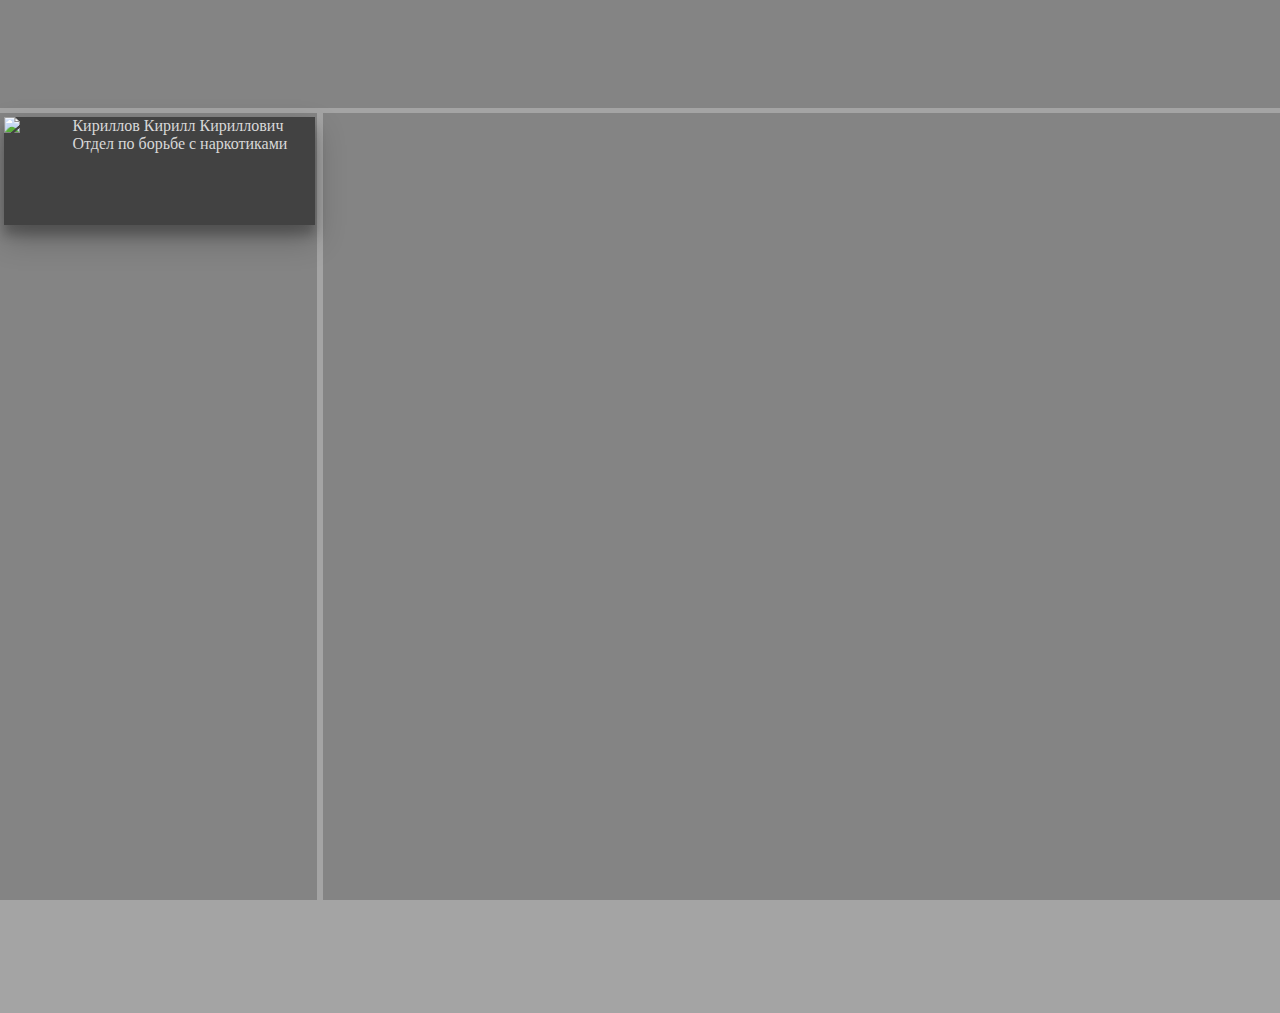
==== src/main/resources/templates/contacts.html @ 77a648c7 "just started" ====
<!DOCTYPE html>
<html lang="ru">
<head>
    <meta charset="UTF-8">
    <title>Контакты</title>
    <link rel="shortcut icon" type="image/ico" href="../static/favicon.ico"/>
    <link rel="stylesheet" href="../css/contacts.css">
</head>
<body>
<header>
    <div class="options">

    </div>
</header>
<div class="contacts">
    <div class="contact">
        <div class="photo">
            <img src="../static/photo_male.jpg">
        </div>
        <div class="fio">
            <div>Кириллов Кирилл Кириллович</div>
            <div>Отдел по борьбе с наркотиками</div>
        </div>
    </div>
</div>
<div class="info">

</div>
</body>
</html>
---- src/main/resources/css/contacts.css ----
html, body {
    height: 100%;
    margin: 0;
    padding: 0;
    overflow: hidden;
}

body {
    background-color: #A4A4A4;
    color: #D8D8D8;
}

header, .options {
    width: 100%;
    height: 12%;
    background-color: #848484;
    margin-bottom: 0.4%;
}

.contacts {
    width: 24.8%;
    height: 100%;
    display: inline-block;
    background-color: #848484;

}

.info {
    float: right;
    width: 74.8%;
    height: 100%;
    display: inline-block;
    background-color: #848484;

}

.contact {
    width: 98%;
    height: 12%;
    display: -webkit-flex;
    display: flex;
    -webkit-justify-content: flex-start;
    background-color: #424242;
    box-shadow: 0 14px 28px rgba(0,0,0,0.25), 0 10px 10px rgba(0,0,0,0.22);
    justify-content: space-around;
    margin: 4px;
}

.contact > .photo {
    width: 22%;
    height: 99%;
    display: inline-block;
}

.contact > .fio {
    width: 78%;
    float: top;
    display: inline-block;

}

.photo > img {
    max-height: 100%;
}

.contact > * {
    margin: 0;
    padding: 0;
}
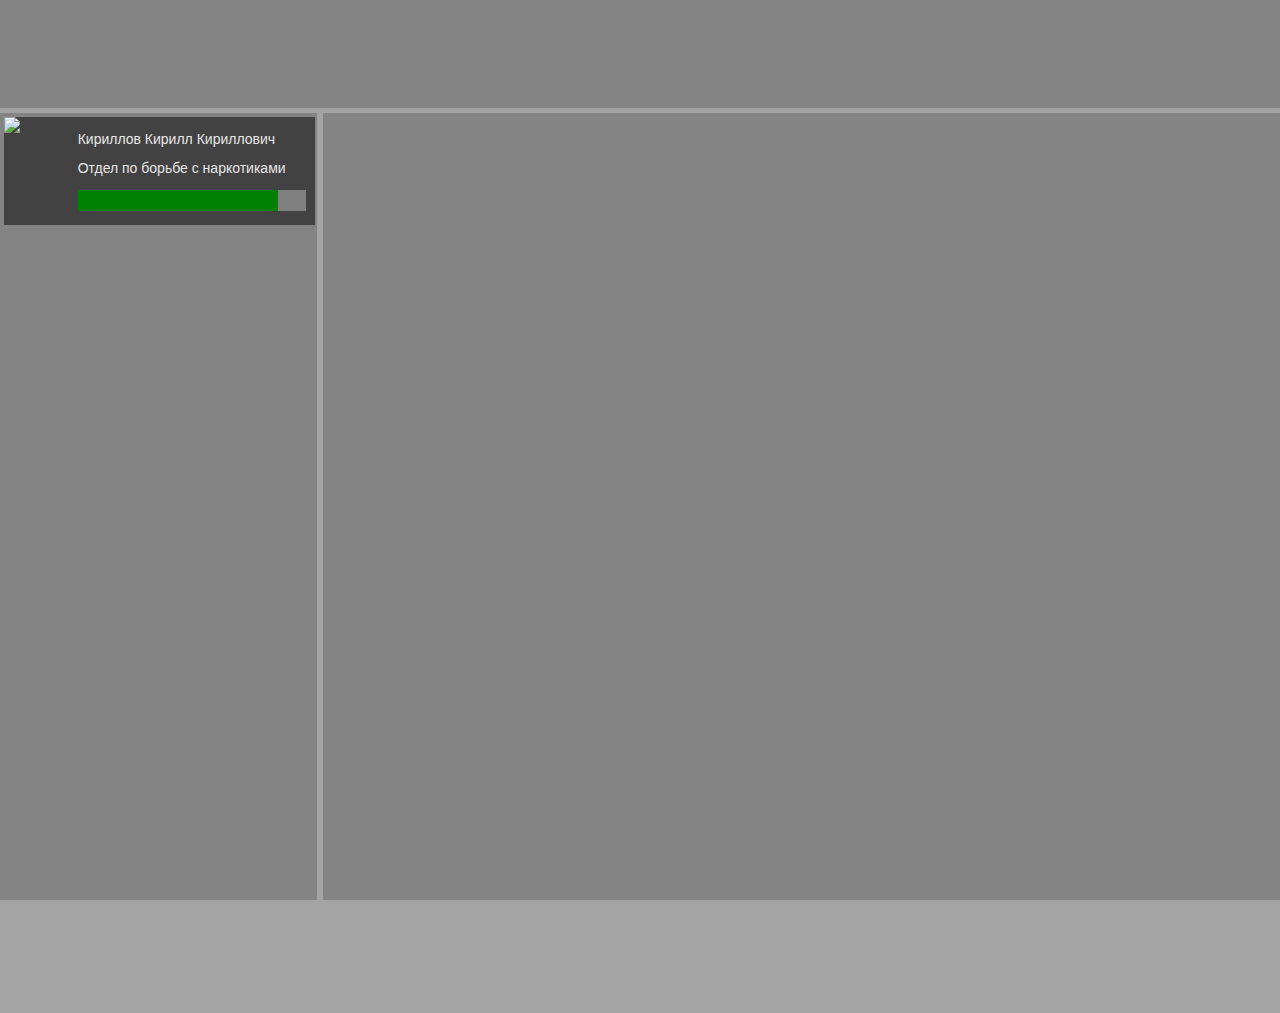
==== commit 924fa06c: "just started" ====
--- a/src/main/resources/templates/contacts.html
+++ b/src/main/resources/templates/contacts.html
@@ -17,10 +17,11 @@
         <div class="photo">
             <img src="../static/photo_male.jpg">
         </div>
-        <div class="fio">
-            <div>Кириллов Кирилл Кириллович</div>
-            <div>Отдел по борьбе с наркотиками</div>
-        </div>
+        <div class="description">
+            <div class="name">Кириллов Кирилл Кириллович</div>
+            <div class="org">Отдел по борьбе с наркотиками</div>
+            <progress max="100" value="88"></progress>
+            </div>
     </div>
 </div>
 <div class="info">
--- a/src/main/resources/css/contacts.css
+++ b/src/main/resources/css/contacts.css
@@ -7,7 +7,9 @@
 
 body {
     background-color: #A4A4A4;
-    color: #D8D8D8;
+    font-family: "Trebuchet MS", sans-serif;
+    font-size: 14px;
+    color: #E6E6E6;
 }
 
 header, .options {
@@ -41,7 +43,6 @@
     display: flex;
     -webkit-justify-content: flex-start;
     background-color: #424242;
-    box-shadow: 0 14px 28px rgba(0,0,0,0.25), 0 10px 10px rgba(0,0,0,0.22);
     justify-content: space-around;
     margin: 4px;
 }
@@ -49,21 +50,25 @@
 .contact > .photo {
     width: 22%;
     height: 99%;
-    display: inline-block;
 }
 
-.contact > .fio {
+.contact > .description {
     width: 78%;
-    float: top;
-    display: inline-block;
-
+    height: 100%;
+    display: -webkit-flex;
+    -webkit-justify-content: flex-start;
+    flex-direction: column;
+    justify-content: space-evenly;
+    padding-left: 3%;
+    padding-right: 3%;
 }
 
 .photo > img {
     max-height: 100%;
 }
 
-.contact > * {
-    margin: 0;
-    padding: 0;
+progress {
+    height: 20%;
+    width: 100%;
+    border-radius: 2px;
 }
